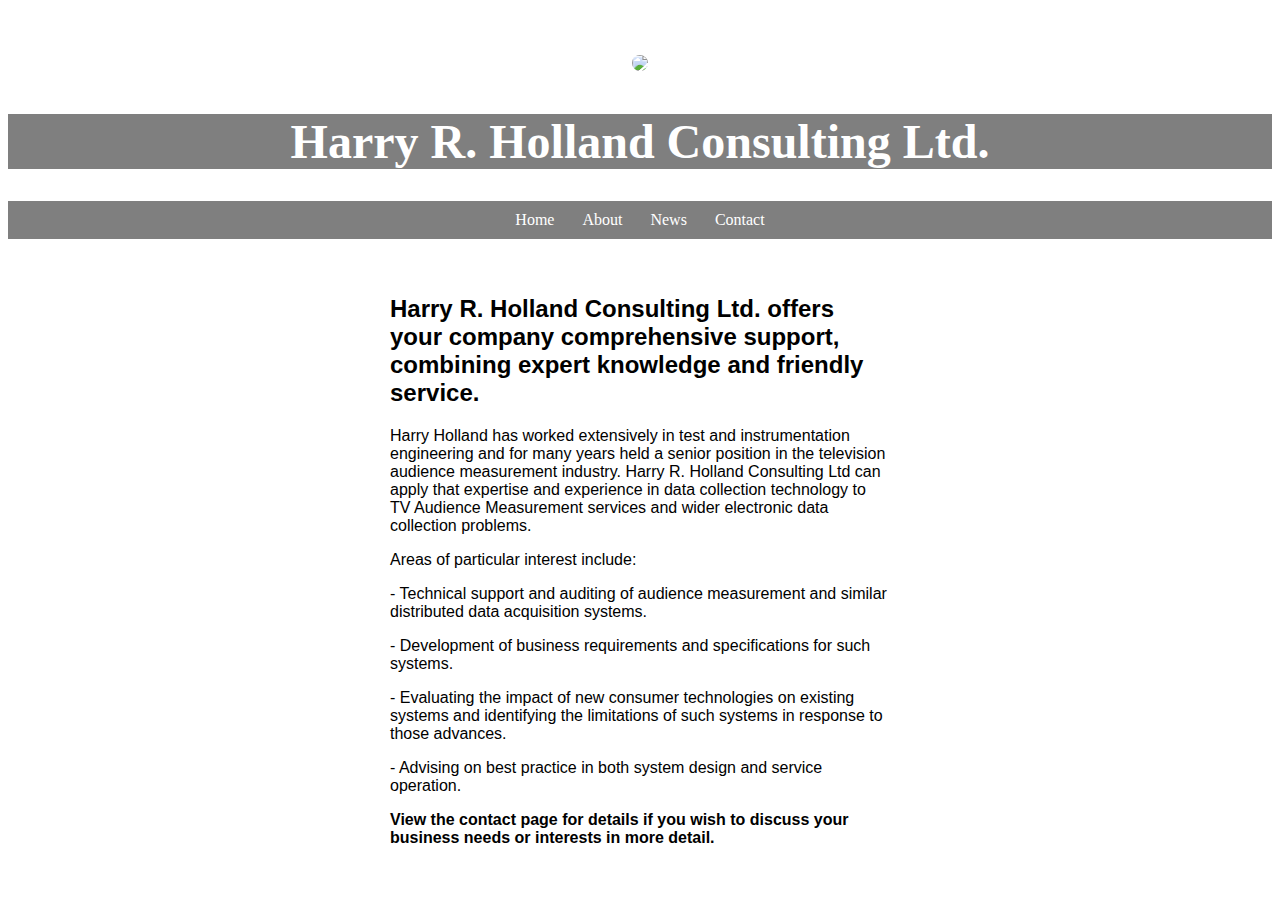
==== first_site/index.html @ 2c5f2631 "Created Index" ====
<!DOCTYPE html>
<head>
<link href="/normalize.css" rel="stylesheet">
  <style>
  header {
    text-align: center;
    background: url(http://i.imgur.com/YAIrCgo.jpg);
    background-size: cover;
    color: black;
  }
  img {
    margin: 40px 0px 0px 0px;
    border: 7px solid white;
    border-radius: 20px;
  }
  article {
    max-width: 500px;
    padding: 20px;
    margin: 0 auto;
  }
  ul {
    padding: 10px;
    background: rgba(0,0,0,0.5);
    font-family: Roman;
  }
  li {
    display: inline;
    padding: 0px 10px 0px 10px;
    color: white;
  }
  a {
 padding: 2px;
 text-decoration: none;
 color: white;
 }
 a:active {
 border: 4px inset;
 }
  h1 {
    font-family: Roman;
    background: rgba(0,0,0,0.5);
    color: white;
    font-size: 48px;
  }
  h2 {
    font-family: Arial;
  }
  p {
    font-family: Arial;
  }
@media (max-width: 500px){
    h1 {
      font-size: 36px;
      padding: 5px;
    }
    li {
      pading: 5px;
      display: block;
    }
  }
  </style>
</head>
<body>
<header>
  <img src="http://i.imgur.com/Kfb03L8.jpg">
  <h1><b>Harry R. Holland Consulting Ltd.</b></h1>
  <ul>
    <li><a href="http://harryrholland.wordpress.com">Home</a></li>
    <li><a href="http://harryrholland.wordpress.com/About">About</a></li>
    <li><a href="http://harryrholland.wordpress.com/News">News</a></li>
    <li><a href="http://harryrholland.wordpress.com/Contact">Contact</a></li>
</header>
<article>
<h2>
  Harry R. Holland Consulting Ltd. offers your company comprehensive support, combining expert knowledge and friendly service.
</h2>
<p>Harry Holland has worked extensively in test and instrumentation engineering and for many years held a senior position in the television audience measurement industry.  Harry R. Holland Consulting Ltd can apply that expertise and experience in data collection technology to TV Audience Measurement services and wider electronic data collection problems.<p>
<p>Areas of particular interest include:</p>

<p>- Technical support and auditing of audience measurement and similar distributed data acquisition systems.</p>
<p>- Development of business requirements and specifications for such systems.</p>
<p>- Evaluating the impact of new consumer technologies on existing systems and identifying the limitations of such systems in response to those advances.</p>
<p>- Advising on best practice in both system design and service operation.</p>
<p><b>View the contact page for details if you wish to discuss your business needs or interests in more detail.</b></p>
</body>
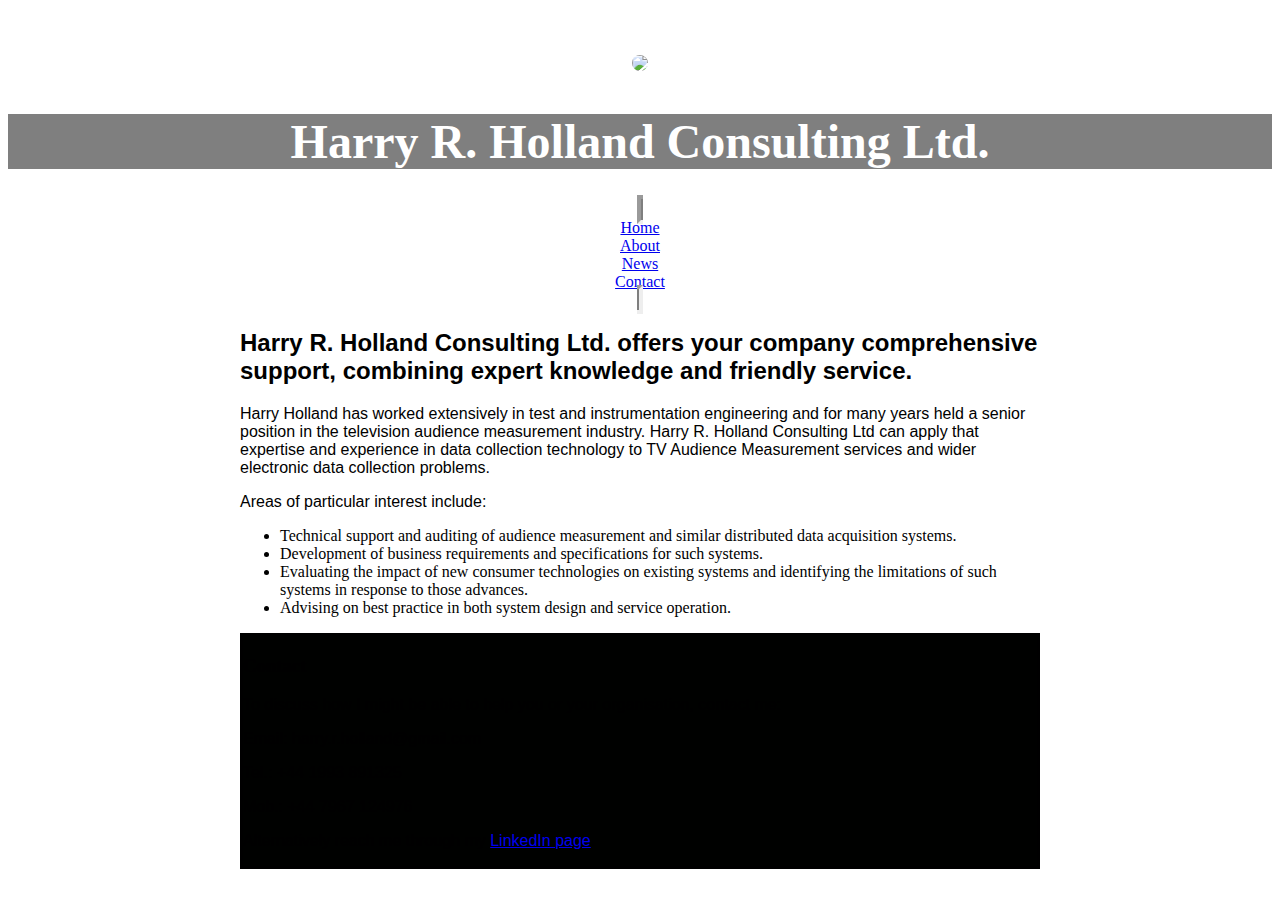
==== commit d746be91: "Google Analytics/Bootstrap/Website improvements" ====
--- a/first_site/index.html
+++ b/first_site/index.html
@@ -1,9 +1,11 @@
 <!DOCTYPE html>
 <head>
+<link href='dist/css/bootstrap.css' rel='stylesheet'>
+<link type="text/css" rel="stylesheet" href="style.css"/>
 <link href="/normalize.css" rel="stylesheet">
-  <style>
-  header {
-    text-align: center;
+<style>
+ header {
+  text-align: center;
     background: url(http://i.imgur.com/YAIrCgo.jpg);
     background-size: cover;
     color: black;
@@ -14,27 +16,20 @@
     border-radius: 20px;
   }
   article {
-    max-width: 500px;
-    padding: 20px;
+    max-width: 800px;
     margin: 0 auto;
   }
-  ul {
+  .navbar {
     padding: 10px;
     background: rgba(0,0,0,0.5);
     font-family: Roman;
-  }
-  li {
     display: inline;
     padding: 0px 10px 0px 10px;
     color: white;
-  }
-  a {
- padding: 2px;
- text-decoration: none;
- color: white;
- }
- a:active {
- border: 4px inset;
+    padding: 2px;
+    text-decoration: none;
+    color: white;
+    border: 4px inset;
  }
   h1 {
     font-family: Roman;
@@ -48,38 +43,66 @@
   p {
     font-family: Arial;
   }
+  #contact {
+    border:3px solid rgba(0,0,0,0.5);
+    background-color:rgba(0,0.9,0,1);
+  }
 @media (max-width: 500px){
     h1 {
       font-size: 36px;
       padding: 5px;
     }
-    li {
-      pading: 5px;
-      display: block;
-    }
   }
-  </style>
+</style>
+<script>
+  (function(i,s,o,g,r,a,m){i['GoogleAnalyticsObject']=r;i[r]=i[r]||function(){
+  (i[r].q=i[r].q||[]).push(arguments)},i[r].l=1*new Date();a=s.createElement(o),
+  m=s.getElementsByTagName(o)[0];a.async=1;a.src=g;m.parentNode.insertBefore(a,m)
+  })(window,document,'script','//www.google-analytics.com/analytics.js','ga');
+
+  ga('create', 'UA-48685155-1', 'wordpress.com');
+  ga('send', 'pageview');
+
+</script>
 </head>
 <body>
 <header>
   <img src="http://i.imgur.com/Kfb03L8.jpg">
   <h1><b>Harry R. Holland Consulting Ltd.</b></h1>
-  <ul>
+  <ul class="navbar">
     <li><a href="http://harryrholland.wordpress.com">Home</a></li>
     <li><a href="http://harryrholland.wordpress.com/About">About</a></li>
     <li><a href="http://harryrholland.wordpress.com/News">News</a></li>
     <li><a href="http://harryrholland.wordpress.com/Contact">Contact</a></li>
+  </ul>
 </header>
 <article>
+
+<div class="row">
+  <div class="col-sm-8">
 <h2>
   Harry R. Holland Consulting Ltd. offers your company comprehensive support, combining expert knowledge and friendly service.
 </h2>
 <p>Harry Holland has worked extensively in test and instrumentation engineering and for many years held a senior position in the television audience measurement industry.  Harry R. Holland Consulting Ltd can apply that expertise and experience in data collection technology to TV Audience Measurement services and wider electronic data collection problems.<p>
 <p>Areas of particular interest include:</p>
 
-<p>- Technical support and auditing of audience measurement and similar distributed data acquisition systems.</p>
-<p>- Development of business requirements and specifications for such systems.</p>
-<p>- Evaluating the impact of new consumer technologies on existing systems and identifying the limitations of such systems in response to those advances.</p>
-<p>- Advising on best practice in both system design and service operation.</p>
-<p><b>View the contact page for details if you wish to discuss your business needs or interests in more detail.</b></p>
+<ul>
+  <li>Technical support and auditing of audience measurement and similar distributed data acquisition systems.</li>
+<li>Development of business requirements and specifications for such systems.</li>
+<li>Evaluating the impact of new consumer technologies on existing systems and identifying the limitations of such systems in response to those advances.</li>
+<li>Advising on best practice in both system design and service operation.</li>
+</ul>
+</div>
+<div class="col-sm-4" id="contact">
+<h3>Contact</h3>
+
+<p>To discuss how I might be able to help you or your organisation, contact me:</p>
+
+<p>Email:    harry.r.holland@gmail.com</p>
+<p>Tel.:       +44 1993 891325</p>
+<p>Mob.:     +44 7967 124976</p>
+
+<p>Alternatively reach me through my <a href=url('http://uk.linkedin.com/in/harryholland'>LinkedIn page</a>.</p>
+</div>
+</div>
 </body>--- a/first_site/style.css
+++ b/first_site/style.css
@@ -0,0 +1,7 @@
+header {
+	background:url(http://i.imgur.com/YAIrCgo.jpg);
+	background-size:cover;
+}
+#main {
+	float:left;
+}